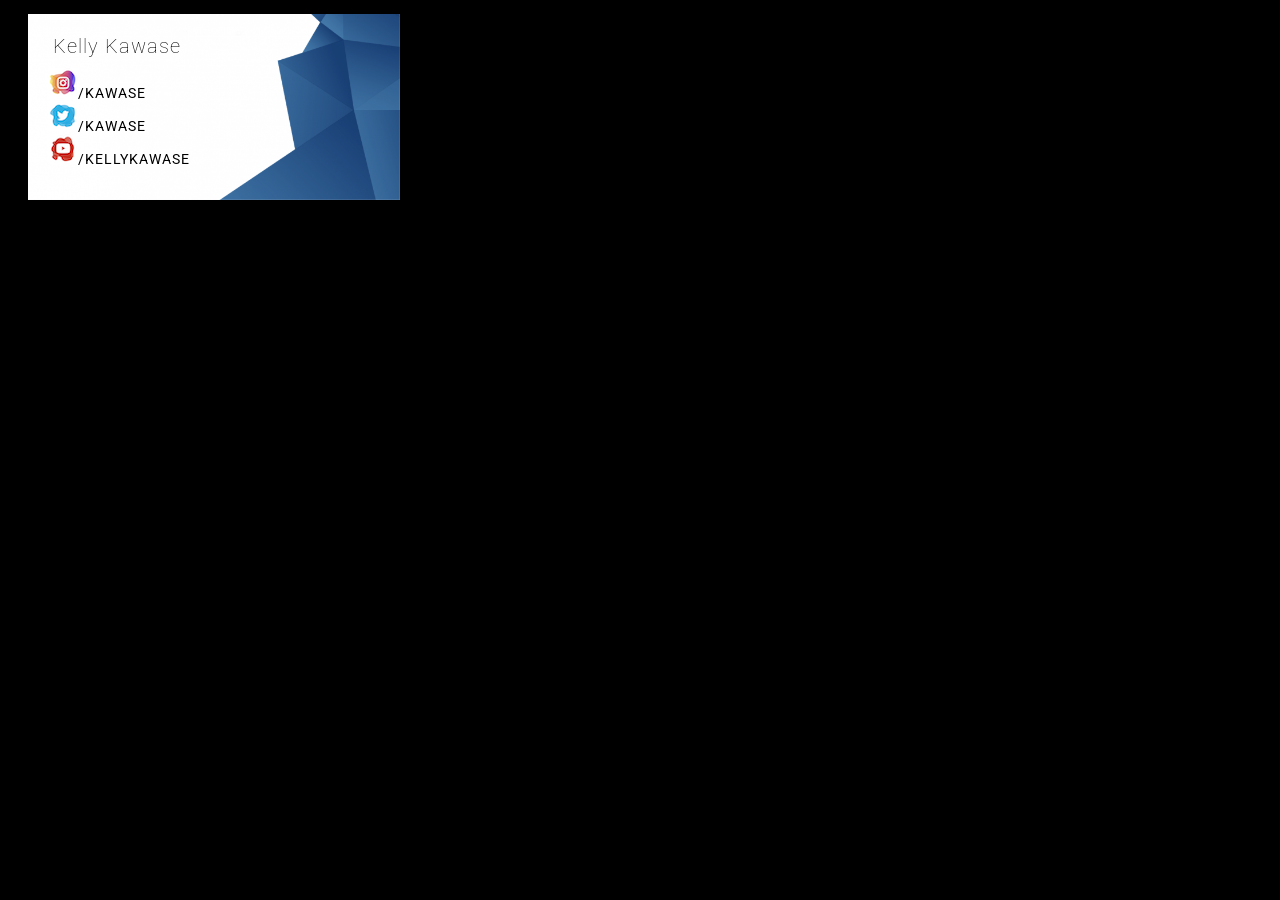
==== curso/desafio02/index.html @ 88ad611d "Desafio 02" ====
<!DOCTYPE html>
<html lang="pt">
<head>
    <meta charset="UTF-8">
    <link href="./assets/style.css" rel="stylesheet">
    <title>Cartão de Visita</title>
    <link rel="preconnect" href="https://fonts.gstatic.com">
    <link href="https://fonts.googleapis.com/css2?family=Roboto:wght@300;400&display=swap" rel="stylesheet">
</head>
<body>
    <div class="margem">
    <div class="container">        
        <ul>
            <li class="nome">Kelly Kawase</li>
            <li><img src="./assets/Insta.png"><a href="instagram.com">/KAWASE</a></li>
            <li><img src="./assets/Twitter.png"><a href="twitter.com">/KAWASE</a></li>
            <li><img src="./assets/Youtube.png"><a href="youtube.kellykawase.com">/KELLYKAWASE</a></li>
        </ul>
    </div>
</div>
</body>
</html>
---- curso/desafio02/assets/style.css ----
body{
    background-color: black;
    font-family: 'Roboto', sans-serif;
    letter-spacing: 1px;
    font-size: 14px;
}

ul{
    list-style-type: none;
    width: 400px;
    height: 200px;
    padding-left: 20px;
    padding-top: 10px;
}

.container{
    background-image: url(./backgorund.png);
    background-repeat: no-repeat;
    background-size: 400px 200px;
    background-attachment: fixed;
    margin-left: 20px;
}
.nome{   
    font-size: 20px;
    padding: 10px;
    margin-left: -5px;
    font-weight: lighter;
}
a{
    text-decoration: none;
    color: black;
}
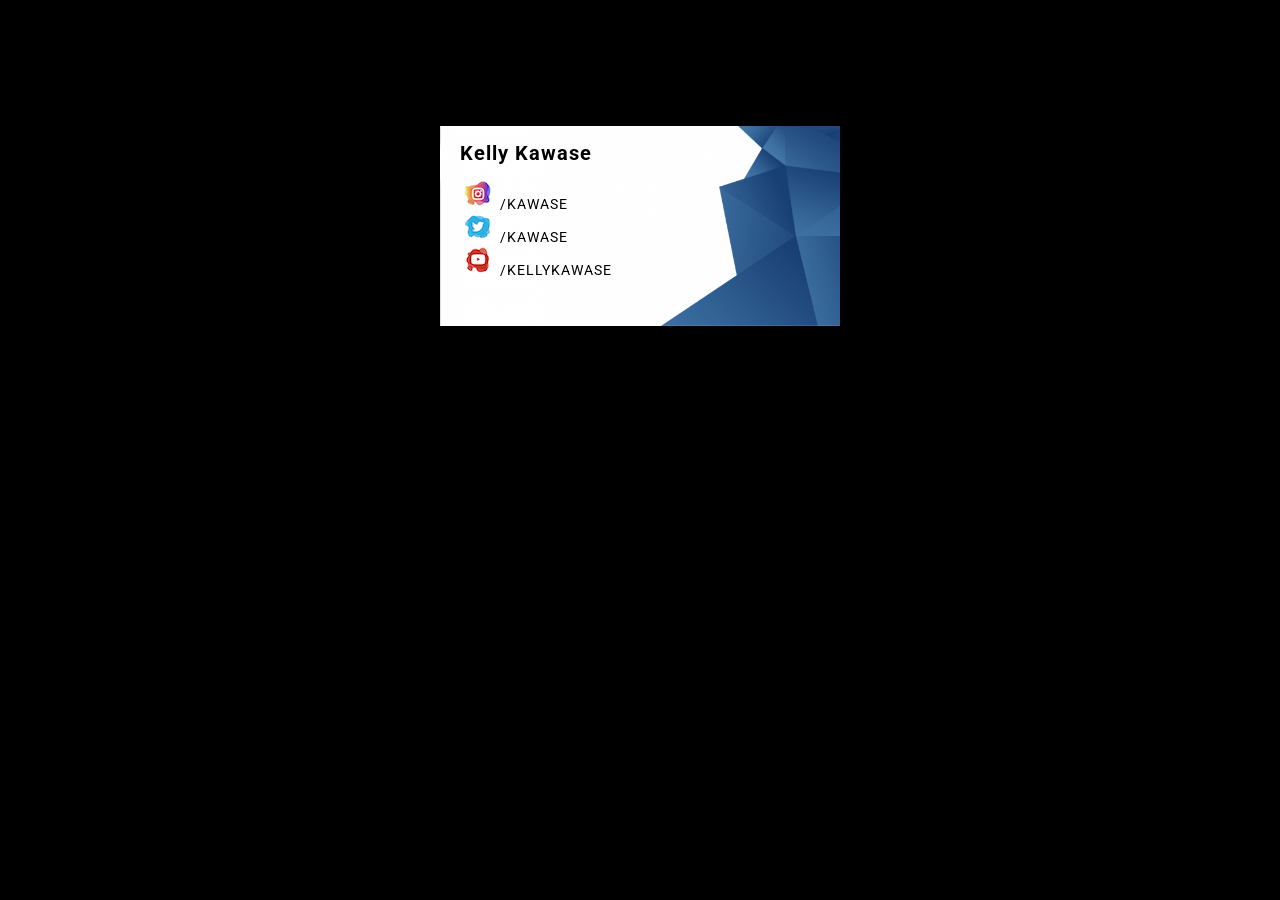
==== commit c8a91d58: "Atualização" ====
--- a/curso/desafio02/index.html
+++ b/curso/desafio02/index.html
@@ -1,22 +1,29 @@
 <!DOCTYPE html>
 <html lang="pt">
+
 <head>
     <meta charset="UTF-8">
-    <link href="./assets/style.css" rel="stylesheet">
+    <link href="./css/style.css" rel="stylesheet">
     <title>Cartão de Visita</title>
     <link rel="preconnect" href="https://fonts.gstatic.com">
     <link href="https://fonts.googleapis.com/css2?family=Roboto:wght@300;400&display=swap" rel="stylesheet">
 </head>
+
 <body>
-    <div class="margem">
-    <div class="container">        
-        <ul>
-            <li class="nome">Kelly Kawase</li>
-            <li><img src="./assets/Insta.png"><a href="instagram.com">/KAWASE</a></li>
-            <li><img src="./assets/Twitter.png"><a href="twitter.com">/KAWASE</a></li>
-            <li><img src="./assets/Youtube.png"><a href="youtube.kellykawase.com">/KELLYKAWASE</a></li>
+    <div class="container">
+        <h1>Kelly Kawase</h1>
+        <ul>            
+            <a href="instagram.com">
+                <li class="instagram">/KAWASE</li>
+            </a>
+            <a href="twitter.com">
+                <li class="twitter">/KAWASE</li>
+            </a>
+            <a href="youtube.kellykawase.com">
+                <li class="youtube">/KELLYKAWASE</li>
+            </a>
         </ul>
     </div>
-</div>
 </body>
+
 </html>
--- a/curso/desafio02/css/style.css
+++ b/curso/desafio02/css/style.css
@@ -0,0 +1,35 @@
+body{
+    background-color: black;
+    font-family: 'Roboto', sans-serif;
+    letter-spacing: 1px;
+    font-size: 14px;
+}
+
+.container{
+    width: 400px;
+    height: 200px;
+    box-sizing: border-box;
+    padding: 1px 20px;
+    background: url(../assets/background.png) no-repeat;
+    background-size: cover;
+    margin:auto;
+    margin-top: 10%;
+}
+h1{   
+    font-size: 20px;
+}
+a{
+    text-decoration: none;
+    color: black;
+}
+.instagram{
+    list-style-image: url(../assets/Insta.png);
+}
+
+.twitter{
+    list-style-image: url(../assets/Twitter.png);
+}
+
+.youtube{
+    list-style-image: url(../assets/Youtube.png);
+}
